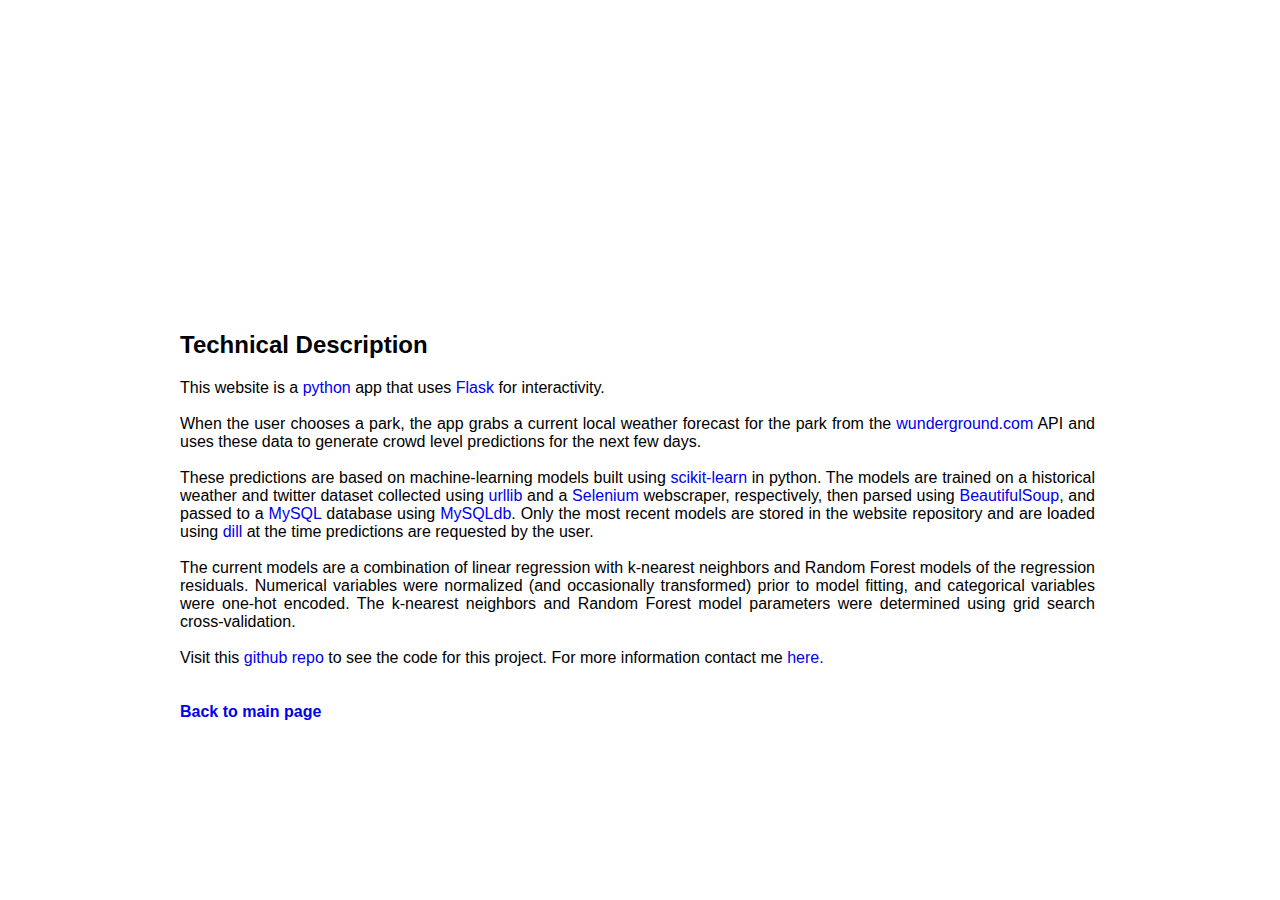
==== templates/info.html @ 2fc556c0 "got weather API working" ====
<!doctype html>
<html lang="en">
<head>
<meta charset="utf-8">


<style type="text/css">
body{color:black; font-size:16px; font-family:"Helvetica Neue", Helvetica, sans-serif; background:#FFFFFF; margin:0px; text-align:center}
body.center{margin-left=auto; margin-right=auto}
div{text-align:left; background:#FFFFFF; margin:0 auto}
div.padded{width:930px; padding-top:20px; padding-right:20px; padding-bottom:20px; padding-left:20px}
div.paddedb{width:915px; height:300px; padding-top:0px; padding-right:10px; padding-bottom:20px; padding-left:5px; font-size:16px; text-align:justify}
div.tabs{font-size:14px; font-style:bold; background:#583759; text-align:center}
a{text-decoration: none}
</style>

<title>Project Info</title>

</script>

</head>

<body class="center">
<div class="padded">
<table border="0" cellpadding="0" cellspacing="0">
<tr>
<td width="925px" height="271" background="static/rollercoaster_small.jpg" valign="bottom" align="center">
</td>
</tr>
</table>
</div>

<div class="paddedb">     
<h2>Technical Description</h2>

This website is a <a href="https://www.python.org/">python</a> app that uses <a href=https://pypi.python.org/pypi/Flask"">Flask</a> for interactivity.<br><br>

When the user chooses a park, the app grabs a current local weather forecast for the park from the <a href="https://www.wunderground.com/">wunderground.com</a> API and uses these data to generate crowd level predictions for the next few days.<br><br>

These predictions are based on machine-learning models built using <a href="http://scikit-learn.org/stable/">scikit-learn</a> in python. The models are trained on a historical weather and twitter dataset collected using <a href="https://docs.python.org/2/library/urllib.html">urllib</a> and a <a href="http://www.seleniumhq.org/">Selenium</a> webscraper, respectively, then parsed using <a href="https://www.crummy.com/software/BeautifulSoup/bs4/doc/">BeautifulSoup</a>, and passed to a <a href="https://www.mysql.com/">MySQL</a> database using <a href="https://sourceforge.net/projects/mysql-python/">MySQLdb</a>. Only the most recent models are stored in the website repository and are loaded using <a href="https://pypi.python.org/pypi/dill">dill</a> at the time predictions are requested by the user. <br><br>
  
The current models are a combination of linear regression with k-nearest neighbors and Random Forest models of the regression residuals. Numerical variables were normalized (and occasionally transformed) prior to model fitting, and categorical variables were one-hot encoded. The k-nearest neighbors and Random Forest model parameters were determined using grid search cross-validation.<br><br>

Visit this <a href="https://github.com/elspethr/DI_project">github repo</a> to see the code for this project. For more information contact me <a href="mailto:<a href="mailto:eready@ualberta.net">here.</a><br><br><br>

<a href="/index"><b>Back to main page</b></a><br>

</div>
</body>
</html>
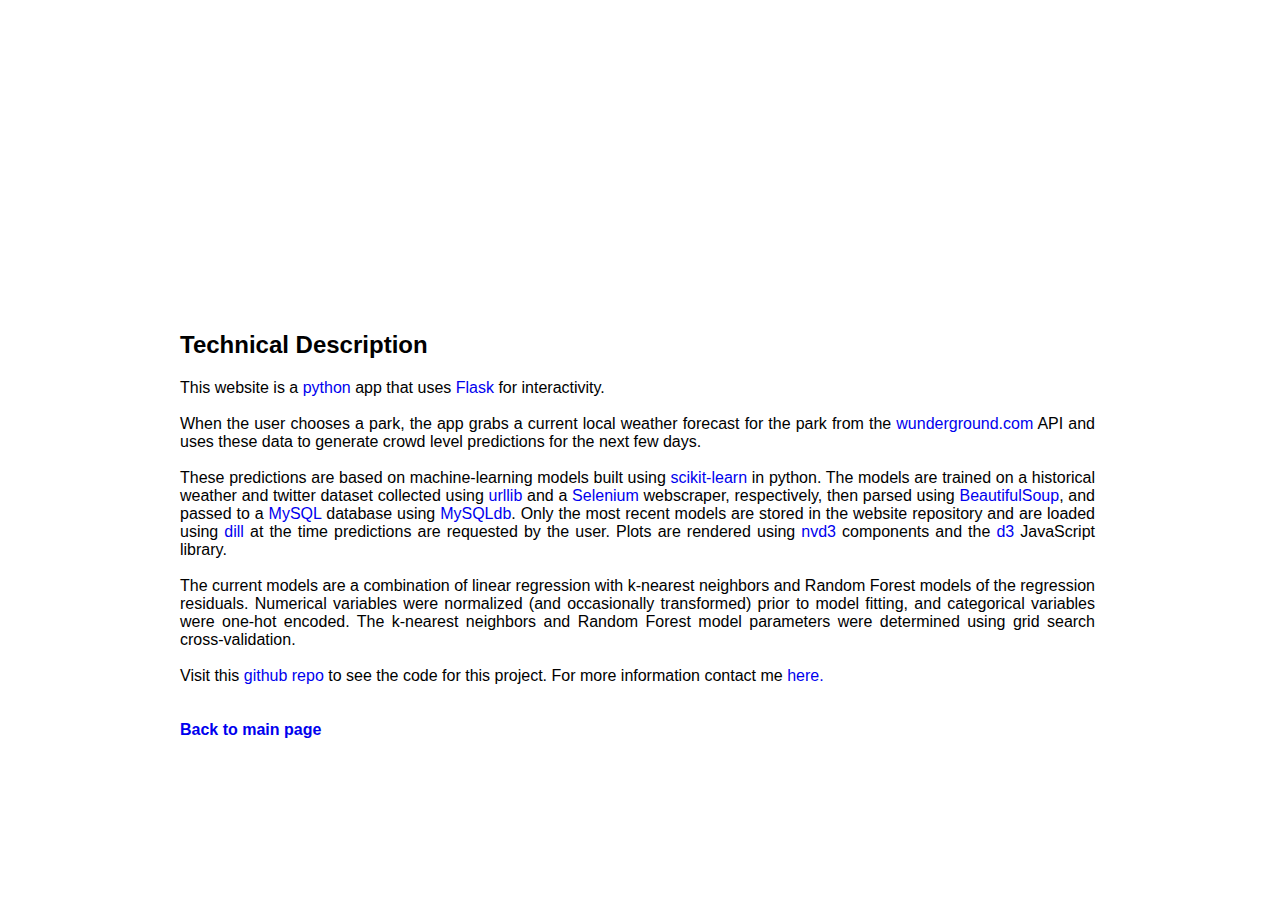
==== commit 496b9a53: "working graph version" ====
--- a/templates/info.html
+++ b/templates/info.html
@@ -37,7 +37,7 @@
 
 When the user chooses a park, the app grabs a current local weather forecast for the park from the <a href="https://www.wunderground.com/">wunderground.com</a> API and uses these data to generate crowd level predictions for the next few days.<br><br>
 
-These predictions are based on machine-learning models built using <a href="http://scikit-learn.org/stable/">scikit-learn</a> in python. The models are trained on a historical weather and twitter dataset collected using <a href="https://docs.python.org/2/library/urllib.html">urllib</a> and a <a href="http://www.seleniumhq.org/">Selenium</a> webscraper, respectively, then parsed using <a href="https://www.crummy.com/software/BeautifulSoup/bs4/doc/">BeautifulSoup</a>, and passed to a <a href="https://www.mysql.com/">MySQL</a> database using <a href="https://sourceforge.net/projects/mysql-python/">MySQLdb</a>. Only the most recent models are stored in the website repository and are loaded using <a href="https://pypi.python.org/pypi/dill">dill</a> at the time predictions are requested by the user. <br><br>
+These predictions are based on machine-learning models built using <a href="http://scikit-learn.org/stable/">scikit-learn</a> in python. The models are trained on a historical weather and twitter dataset collected using <a href="https://docs.python.org/2/library/urllib.html">urllib</a> and a <a href="http://www.seleniumhq.org/">Selenium</a> webscraper, respectively, then parsed using <a href="https://www.crummy.com/software/BeautifulSoup/bs4/doc/">BeautifulSoup</a>, and passed to a <a href="https://www.mysql.com/">MySQL</a> database using <a href="https://sourceforge.net/projects/mysql-python/">MySQLdb</a>. Only the most recent models are stored in the website repository and are loaded using <a href="https://pypi.python.org/pypi/dill">dill</a> at the time predictions are requested by the user. Plots are rendered using <a href="http://nvd3.org/">nvd3</a> components and the <a href="http://d3js.org/">d3</a> JavaScript library.<br><br>
   
 The current models are a combination of linear regression with k-nearest neighbors and Random Forest models of the regression residuals. Numerical variables were normalized (and occasionally transformed) prior to model fitting, and categorical variables were one-hot encoded. The k-nearest neighbors and Random Forest model parameters were determined using grid search cross-validation.<br><br>
 
